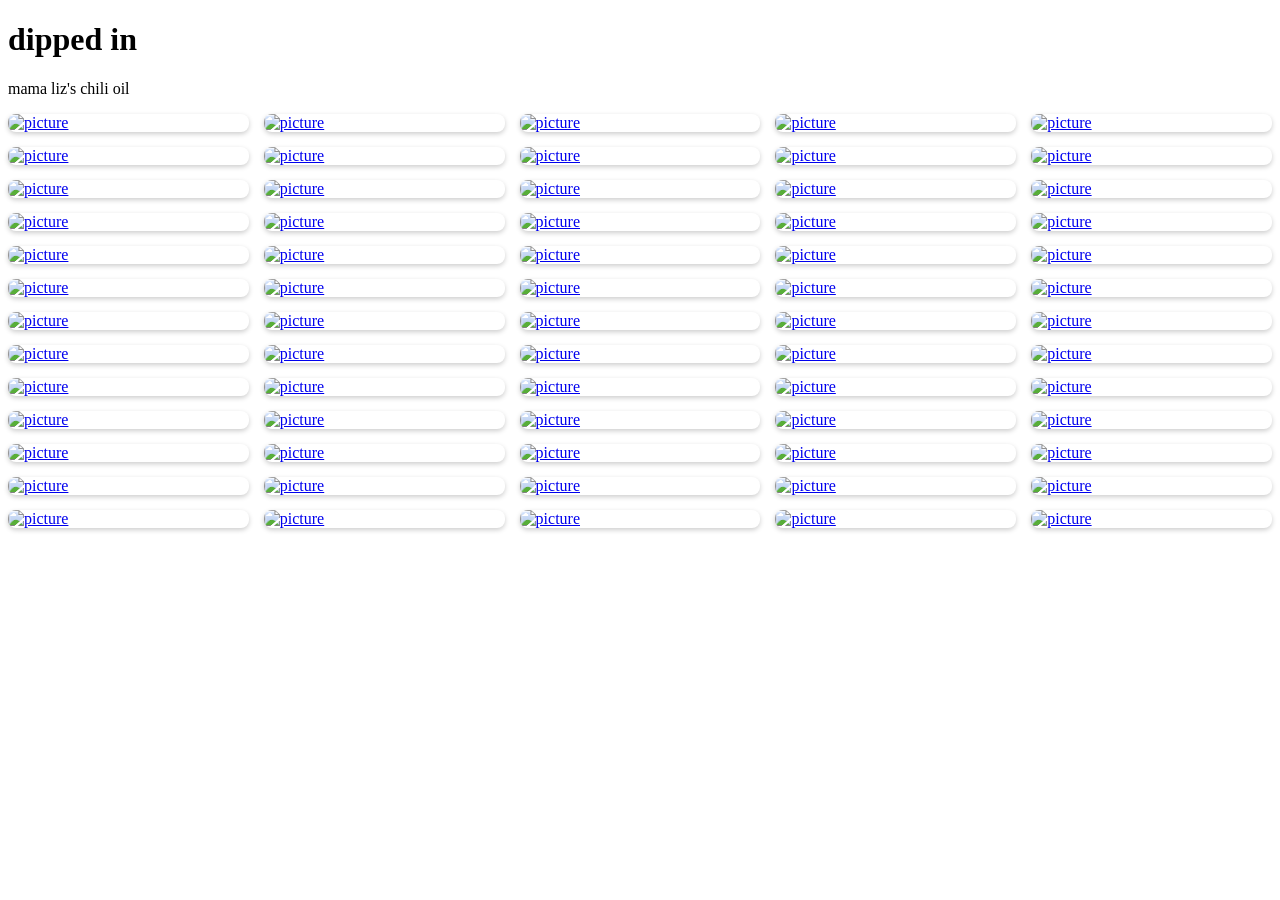
==== index_test.html @ 43b8e411 "html generating script for automatically generating html code for all images within the images direc" ====
<!DOCTYPE html>
<html>
<head>
    <title>a carolina reaper</title>
    <style>
        .grid {
            display: grid;
            grid-template-columns: repeat(auto-fill, minmax(200px, 1fr));
            gap: 15px;
        }

        .grid a {
            display: block;
            border-radius: 8px;
            overflow: hidden;
            box-shadow: 0 2px 5px rgba(0,0,0,0.2);
            transition: transform 0.3s ease;
        }

        .grid a:hover {
            transform: scale(1.25);
        }

        .grid img {
            width: 100%;
            height: auto;
            display: block;
            object-fit: cover;
        }
    </style>
</head>
<body>
    <h1>dipped in</h1>
    <p>mama liz's chili oil</p>
    <div class="grid">
		<a href="images/2023/DSC00384.JPG"><img src="thumbnails/2023/DSC00384.JPG" alt="picture"></a>
		<a href="images/2023/DSC01941.JPG"><img src="thumbnails/2023/DSC01941.JPG" alt="picture"></a>
		<a href="images/2023/DSC01486.JPG"><img src="thumbnails/2023/DSC01486.JPG" alt="picture"></a>
		<a href="images/2023/DSC03057.JPG"><img src="thumbnails/2023/DSC03057.JPG" alt="picture"></a>
		<a href="images/2023/DSC01571.JPG"><img src="thumbnails/2023/DSC01571.JPG" alt="picture"></a>
		<a href="images/2023/DSC01340.JPG"><img src="thumbnails/2023/DSC01340.JPG" alt="picture"></a>
		<a href="images/2023/DSC01908.JPG"><img src="thumbnails/2023/DSC01908.JPG" alt="picture"></a>
		<a href="images/2023/DSC01270.JPG"><img src="thumbnails/2023/DSC01270.JPG" alt="picture"></a>
		<a href="images/2023/DSC02110.JPG"><img src="thumbnails/2023/DSC02110.JPG" alt="picture"></a>
		<a href="images/2023/DSC03082.JPG"><img src="thumbnails/2023/DSC03082.JPG" alt="picture"></a>
		<a href="images/2023/DSC01829.JPG"><img src="thumbnails/2023/DSC01829.JPG" alt="picture"></a>
		<a href="images/2023/DSC02388.JPG"><img src="thumbnails/2023/DSC02388.JPG" alt="picture"></a>
		<a href="images/2023/DSC02287.JPG"><img src="thumbnails/2023/DSC02287.JPG" alt="picture"></a>
		<a href="images/2023/DSC01769.JPG"><img src="thumbnails/2023/DSC01769.JPG" alt="picture"></a>
		<a href="images/2023/DSC01923.JPG"><img src="thumbnails/2023/DSC01923.JPG" alt="picture"></a>
		<a href="images/2023/DSC01856.JPG"><img src="thumbnails/2023/DSC01856.JPG" alt="picture"></a>
		<a href="images/2023/DSC00407.JPG"><img src="thumbnails/2023/DSC00407.JPG" alt="picture"></a>
		<a href="images/2023/DSC00139.JPG"><img src="thumbnails/2023/DSC00139.JPG" alt="picture"></a>
		<a href="images/2023/DSC00408.JPG"><img src="thumbnails/2023/DSC00408.JPG" alt="picture"></a>
		<a href="images/2023/DSC01296.JPG"><img src="thumbnails/2023/DSC01296.JPG" alt="picture"></a>
		<a href="images/2023/DSC02412.JPG"><img src="thumbnails/2023/DSC02412.JPG" alt="picture"></a>
		<a href="images/2023/DSC03153.JPG"><img src="thumbnails/2023/DSC03153.JPG" alt="picture"></a>
		<a href="images/2023/DSC02282.JPG"><img src="thumbnails/2023/DSC02282.JPG" alt="picture"></a>
		<a href="images/2023/DSC03286.JPG"><img src="thumbnails/2023/DSC03286.JPG" alt="picture"></a>
		<a href="images/2023/DSC00420.JPG"><img src="thumbnails/2023/DSC00420.JPG" alt="picture"></a>
		<a href="images/2023/DSC01696.JPG"><img src="thumbnails/2023/DSC01696.JPG" alt="picture"></a>
		<a href="images/2023/DSC00032.JPG"><img src="thumbnails/2023/DSC00032.JPG" alt="picture"></a>
		<a href="images/2023/DSC00418.JPG"><img src="thumbnails/2023/DSC00418.JPG" alt="picture"></a>
		<a href="images/2023/DSC01911.JPG"><img src="thumbnails/2023/DSC01911.JPG" alt="picture"></a>
		<a href="images/2023/DSC01841.JPG"><img src="thumbnails/2023/DSC01841.JPG" alt="picture"></a>
		<a href="images/2023/DSC00138.JPG"><img src="thumbnails/2023/DSC00138.JPG" alt="picture"></a>
		<a href="images/2024/DSC05604.JPG"><img src="thumbnails/2024/DSC05604.JPG" alt="picture"></a>
		<a href="images/2024/DSC05379.JPG"><img src="thumbnails/2024/DSC05379.JPG" alt="picture"></a>
		<a href="images/2024/DSC05643.JPG"><img src="thumbnails/2024/DSC05643.JPG" alt="picture"></a>
		<a href="images/2024/DSC05766.JPG"><img src="thumbnails/2024/DSC05766.JPG" alt="picture"></a>
		<a href="images/2024/DSC05555.JPG"><img src="thumbnails/2024/DSC05555.JPG" alt="picture"></a>
		<a href="images/2024/DSC05784.JPG"><img src="thumbnails/2024/DSC05784.JPG" alt="picture"></a>
		<a href="images/2024/DSC05786.JPG"><img src="thumbnails/2024/DSC05786.JPG" alt="picture"></a>
		<a href="images/2024/DSC05774.JPG"><img src="thumbnails/2024/DSC05774.JPG" alt="picture"></a>
		<a href="images/2024/DSC05769.JPG"><img src="thumbnails/2024/DSC05769.JPG" alt="picture"></a>
		<a href="images/2024/DSC05542.JPG"><img src="thumbnails/2024/DSC05542.JPG" alt="picture"></a>
		<a href="images/2024/FTTBE1220.JPG"><img src="thumbnails/2024/FTTBE1220.JPG" alt="picture"></a>
		<a href="images/2024/DSC05445.JPG"><img src="thumbnails/2024/DSC05445.JPG" alt="picture"></a>
		<a href="images/2024/DSC05454.JPG"><img src="thumbnails/2024/DSC05454.JPG" alt="picture"></a>
		<a href="images/2024/DSC05789.JPG"><img src="thumbnails/2024/DSC05789.JPG" alt="picture"></a>
		<a href="images/2024/DSC05130.JPG"><img src="thumbnails/2024/DSC05130.JPG" alt="picture"></a>
		<a href="images/2024/DSC05274.JPG"><img src="thumbnails/2024/DSC05274.JPG" alt="picture"></a>
		<a href="images/2024/DSC05313.JPG"><img src="thumbnails/2024/DSC05313.JPG" alt="picture"></a>
		<a href="images/2024/DSC05401.JPG"><img src="thumbnails/2024/DSC05401.JPG" alt="picture"></a>
		<a href="images/2024/DSC05780.JPG"><img src="thumbnails/2024/DSC05780.JPG" alt="picture"></a>
		<a href="images/2024/DSC05277.JPG"><img src="thumbnails/2024/DSC05277.JPG" alt="picture"></a>
		<a href="images/2024/DSC05075.JPG"><img src="thumbnails/2024/DSC05075.JPG" alt="picture"></a>
		<a href="images/2024/DSC05492.JPG"><img src="thumbnails/2024/DSC05492.JPG" alt="picture"></a>
		<a href="images/2024/DSC05778.JPG"><img src="thumbnails/2024/DSC05778.JPG" alt="picture"></a>
		<a href="images/2024/DSC05134.JPG"><img src="thumbnails/2024/DSC05134.JPG" alt="picture"></a>
		<a href="images/2024/DSC05192.JPG"><img src="thumbnails/2024/DSC05192.JPG" alt="picture"></a>
		<a href="images/2025/DSC06735.JPG"><img src="thumbnails/2025/DSC06735.JPG" alt="picture"></a>
		<a href="images/2025/DSC06003.JPG"><img src="thumbnails/2025/DSC06003.JPG" alt="picture"></a>
		<a href="images/2025/DSC06024.JPG"><img src="thumbnails/2025/DSC06024.JPG" alt="picture"></a>
		<a href="images/2025/DSC05953.JPG"><img src="thumbnails/2025/DSC05953.JPG" alt="picture"></a>
		<a href="images/2025/DSC05951.JPG"><img src="thumbnails/2025/DSC05951.JPG" alt="picture"></a>
		<a href="images/2025/DSC05959.JPG"><img src="thumbnails/2025/DSC05959.JPG" alt="picture"></a>
		<a href="images/2025/DSC06749.JPG"><img src="thumbnails/2025/DSC06749.JPG" alt="picture"></a>
		<a href="images/2025/DSC05946.JPG"><img src="thumbnails/2025/DSC05946.JPG" alt="picture"></a>
		<a href="images/2025/DSC05986.JPG"><img src="thumbnails/2025/DSC05986.JPG" alt="picture"></a>
</div>
</body>
</html>
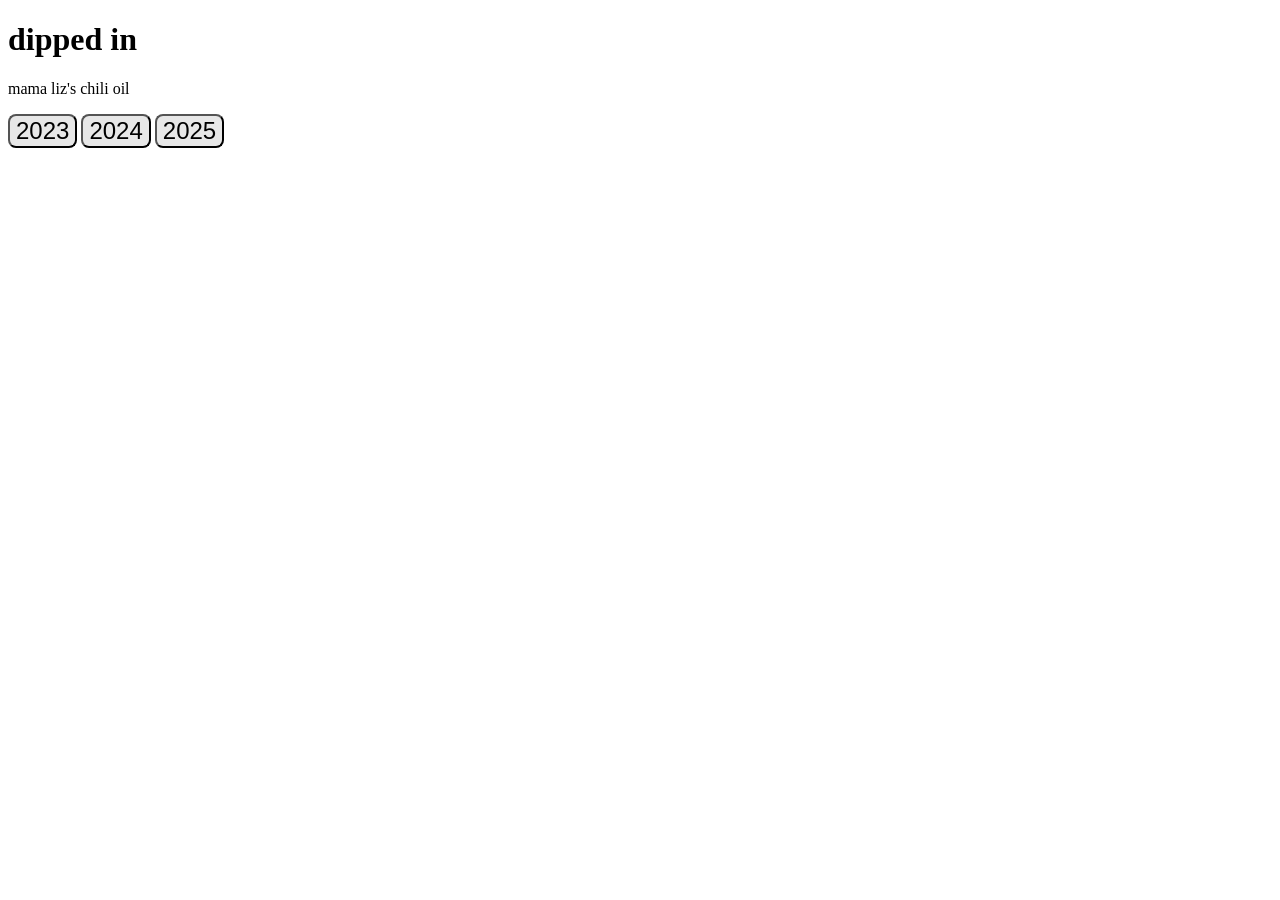
==== commit de02ce9b: "images can now be sorted by year. will add index file to the website after branch merge" ====
--- a/index_test.html
+++ b/index_test.html
@@ -3,6 +3,20 @@
 <head>
     <title>a carolina reaper</title>
     <style>
+        .buttons button {
+            color: black;
+            background-color:  #e7e7e7;
+            font-size: 24px;
+            border-radius: 8px;
+            transition: background 0.1s
+        }
+        .buttons button.active {
+            color: white;
+            background-color: #555555;
+        }
+        .image-year {
+            display: none;
+        }
         .grid {
             display: grid;
             grid-template-columns: repeat(auto-fill, minmax(200px, 1fr));
@@ -32,72 +46,102 @@
 <body>
     <h1>dipped in</h1>
     <p>mama liz's chili oil</p>
-    <div class="grid">
-		<a href="images/2023/DSC00384.JPG"><img src="thumbnails/2023/DSC00384.JPG" alt="picture"></a>
-		<a href="images/2023/DSC01941.JPG"><img src="thumbnails/2023/DSC01941.JPG" alt="picture"></a>
-		<a href="images/2023/DSC01486.JPG"><img src="thumbnails/2023/DSC01486.JPG" alt="picture"></a>
-		<a href="images/2023/DSC03057.JPG"><img src="thumbnails/2023/DSC03057.JPG" alt="picture"></a>
-		<a href="images/2023/DSC01571.JPG"><img src="thumbnails/2023/DSC01571.JPG" alt="picture"></a>
-		<a href="images/2023/DSC01340.JPG"><img src="thumbnails/2023/DSC01340.JPG" alt="picture"></a>
-		<a href="images/2023/DSC01908.JPG"><img src="thumbnails/2023/DSC01908.JPG" alt="picture"></a>
-		<a href="images/2023/DSC01270.JPG"><img src="thumbnails/2023/DSC01270.JPG" alt="picture"></a>
-		<a href="images/2023/DSC02110.JPG"><img src="thumbnails/2023/DSC02110.JPG" alt="picture"></a>
-		<a href="images/2023/DSC03082.JPG"><img src="thumbnails/2023/DSC03082.JPG" alt="picture"></a>
-		<a href="images/2023/DSC01829.JPG"><img src="thumbnails/2023/DSC01829.JPG" alt="picture"></a>
-		<a href="images/2023/DSC02388.JPG"><img src="thumbnails/2023/DSC02388.JPG" alt="picture"></a>
-		<a href="images/2023/DSC02287.JPG"><img src="thumbnails/2023/DSC02287.JPG" alt="picture"></a>
-		<a href="images/2023/DSC01769.JPG"><img src="thumbnails/2023/DSC01769.JPG" alt="picture"></a>
-		<a href="images/2023/DSC01923.JPG"><img src="thumbnails/2023/DSC01923.JPG" alt="picture"></a>
-		<a href="images/2023/DSC01856.JPG"><img src="thumbnails/2023/DSC01856.JPG" alt="picture"></a>
-		<a href="images/2023/DSC00407.JPG"><img src="thumbnails/2023/DSC00407.JPG" alt="picture"></a>
-		<a href="images/2023/DSC00139.JPG"><img src="thumbnails/2023/DSC00139.JPG" alt="picture"></a>
-		<a href="images/2023/DSC00408.JPG"><img src="thumbnails/2023/DSC00408.JPG" alt="picture"></a>
-		<a href="images/2023/DSC01296.JPG"><img src="thumbnails/2023/DSC01296.JPG" alt="picture"></a>
-		<a href="images/2023/DSC02412.JPG"><img src="thumbnails/2023/DSC02412.JPG" alt="picture"></a>
-		<a href="images/2023/DSC03153.JPG"><img src="thumbnails/2023/DSC03153.JPG" alt="picture"></a>
-		<a href="images/2023/DSC02282.JPG"><img src="thumbnails/2023/DSC02282.JPG" alt="picture"></a>
-		<a href="images/2023/DSC03286.JPG"><img src="thumbnails/2023/DSC03286.JPG" alt="picture"></a>
-		<a href="images/2023/DSC00420.JPG"><img src="thumbnails/2023/DSC00420.JPG" alt="picture"></a>
-		<a href="images/2023/DSC01696.JPG"><img src="thumbnails/2023/DSC01696.JPG" alt="picture"></a>
-		<a href="images/2023/DSC00032.JPG"><img src="thumbnails/2023/DSC00032.JPG" alt="picture"></a>
-		<a href="images/2023/DSC00418.JPG"><img src="thumbnails/2023/DSC00418.JPG" alt="picture"></a>
-		<a href="images/2023/DSC01911.JPG"><img src="thumbnails/2023/DSC01911.JPG" alt="picture"></a>
-		<a href="images/2023/DSC01841.JPG"><img src="thumbnails/2023/DSC01841.JPG" alt="picture"></a>
-		<a href="images/2023/DSC00138.JPG"><img src="thumbnails/2023/DSC00138.JPG" alt="picture"></a>
-		<a href="images/2024/DSC05604.JPG"><img src="thumbnails/2024/DSC05604.JPG" alt="picture"></a>
-		<a href="images/2024/DSC05379.JPG"><img src="thumbnails/2024/DSC05379.JPG" alt="picture"></a>
-		<a href="images/2024/DSC05643.JPG"><img src="thumbnails/2024/DSC05643.JPG" alt="picture"></a>
-		<a href="images/2024/DSC05766.JPG"><img src="thumbnails/2024/DSC05766.JPG" alt="picture"></a>
-		<a href="images/2024/DSC05555.JPG"><img src="thumbnails/2024/DSC05555.JPG" alt="picture"></a>
-		<a href="images/2024/DSC05784.JPG"><img src="thumbnails/2024/DSC05784.JPG" alt="picture"></a>
-		<a href="images/2024/DSC05786.JPG"><img src="thumbnails/2024/DSC05786.JPG" alt="picture"></a>
-		<a href="images/2024/DSC05774.JPG"><img src="thumbnails/2024/DSC05774.JPG" alt="picture"></a>
-		<a href="images/2024/DSC05769.JPG"><img src="thumbnails/2024/DSC05769.JPG" alt="picture"></a>
-		<a href="images/2024/DSC05542.JPG"><img src="thumbnails/2024/DSC05542.JPG" alt="picture"></a>
-		<a href="images/2024/FTTBE1220.JPG"><img src="thumbnails/2024/FTTBE1220.JPG" alt="picture"></a>
-		<a href="images/2024/DSC05445.JPG"><img src="thumbnails/2024/DSC05445.JPG" alt="picture"></a>
-		<a href="images/2024/DSC05454.JPG"><img src="thumbnails/2024/DSC05454.JPG" alt="picture"></a>
-		<a href="images/2024/DSC05789.JPG"><img src="thumbnails/2024/DSC05789.JPG" alt="picture"></a>
-		<a href="images/2024/DSC05130.JPG"><img src="thumbnails/2024/DSC05130.JPG" alt="picture"></a>
-		<a href="images/2024/DSC05274.JPG"><img src="thumbnails/2024/DSC05274.JPG" alt="picture"></a>
-		<a href="images/2024/DSC05313.JPG"><img src="thumbnails/2024/DSC05313.JPG" alt="picture"></a>
-		<a href="images/2024/DSC05401.JPG"><img src="thumbnails/2024/DSC05401.JPG" alt="picture"></a>
-		<a href="images/2024/DSC05780.JPG"><img src="thumbnails/2024/DSC05780.JPG" alt="picture"></a>
-		<a href="images/2024/DSC05277.JPG"><img src="thumbnails/2024/DSC05277.JPG" alt="picture"></a>
-		<a href="images/2024/DSC05075.JPG"><img src="thumbnails/2024/DSC05075.JPG" alt="picture"></a>
-		<a href="images/2024/DSC05492.JPG"><img src="thumbnails/2024/DSC05492.JPG" alt="picture"></a>
-		<a href="images/2024/DSC05778.JPG"><img src="thumbnails/2024/DSC05778.JPG" alt="picture"></a>
-		<a href="images/2024/DSC05134.JPG"><img src="thumbnails/2024/DSC05134.JPG" alt="picture"></a>
-		<a href="images/2024/DSC05192.JPG"><img src="thumbnails/2024/DSC05192.JPG" alt="picture"></a>
-		<a href="images/2025/DSC06735.JPG"><img src="thumbnails/2025/DSC06735.JPG" alt="picture"></a>
-		<a href="images/2025/DSC06003.JPG"><img src="thumbnails/2025/DSC06003.JPG" alt="picture"></a>
-		<a href="images/2025/DSC06024.JPG"><img src="thumbnails/2025/DSC06024.JPG" alt="picture"></a>
-		<a href="images/2025/DSC05953.JPG"><img src="thumbnails/2025/DSC05953.JPG" alt="picture"></a>
-		<a href="images/2025/DSC05951.JPG"><img src="thumbnails/2025/DSC05951.JPG" alt="picture"></a>
-		<a href="images/2025/DSC05959.JPG"><img src="thumbnails/2025/DSC05959.JPG" alt="picture"></a>
-		<a href="images/2025/DSC06749.JPG"><img src="thumbnails/2025/DSC06749.JPG" alt="picture"></a>
-		<a href="images/2025/DSC05946.JPG"><img src="thumbnails/2025/DSC05946.JPG" alt="picture"></a>
-		<a href="images/2025/DSC05986.JPG"><img src="thumbnails/2025/DSC05986.JPG" alt="picture"></a>
-</div>
+	<div class="buttons">
+		<button id="btn-2023" onclick="toggleGroup('2023', this)">2023</button>
+		<button id="btn-2024" onclick="toggleGroup('2024', this)">2024</button>
+		<button id="btn-2025" onclick="toggleGroup('2025', this)">2025</button>
+	</div>
+	<div id="2023" class="image-year">
+        <h2>2023</h2>
+        <div class="grid">
+			<a href="images/2023/DSC00384.JPG"><img src="thumbnails/2023/DSC00384.JPG" alt="picture"></a>
+			<a href="images/2023/DSC01941.JPG"><img src="thumbnails/2023/DSC01941.JPG" alt="picture"></a>
+			<a href="images/2023/DSC01486.JPG"><img src="thumbnails/2023/DSC01486.JPG" alt="picture"></a>
+			<a href="images/2023/DSC03057.JPG"><img src="thumbnails/2023/DSC03057.JPG" alt="picture"></a>
+			<a href="images/2023/DSC01571.JPG"><img src="thumbnails/2023/DSC01571.JPG" alt="picture"></a>
+			<a href="images/2023/DSC01340.JPG"><img src="thumbnails/2023/DSC01340.JPG" alt="picture"></a>
+			<a href="images/2023/DSC01908.JPG"><img src="thumbnails/2023/DSC01908.JPG" alt="picture"></a>
+			<a href="images/2023/DSC01270.JPG"><img src="thumbnails/2023/DSC01270.JPG" alt="picture"></a>
+			<a href="images/2023/DSC02110.JPG"><img src="thumbnails/2023/DSC02110.JPG" alt="picture"></a>
+			<a href="images/2023/DSC03082.JPG"><img src="thumbnails/2023/DSC03082.JPG" alt="picture"></a>
+			<a href="images/2023/DSC01829.JPG"><img src="thumbnails/2023/DSC01829.JPG" alt="picture"></a>
+			<a href="images/2023/DSC02388.JPG"><img src="thumbnails/2023/DSC02388.JPG" alt="picture"></a>
+			<a href="images/2023/DSC02287.JPG"><img src="thumbnails/2023/DSC02287.JPG" alt="picture"></a>
+			<a href="images/2023/DSC01769.JPG"><img src="thumbnails/2023/DSC01769.JPG" alt="picture"></a>
+			<a href="images/2023/DSC01923.JPG"><img src="thumbnails/2023/DSC01923.JPG" alt="picture"></a>
+			<a href="images/2023/DSC01856.JPG"><img src="thumbnails/2023/DSC01856.JPG" alt="picture"></a>
+			<a href="images/2023/DSC00407.JPG"><img src="thumbnails/2023/DSC00407.JPG" alt="picture"></a>
+			<a href="images/2023/DSC00139.JPG"><img src="thumbnails/2023/DSC00139.JPG" alt="picture"></a>
+			<a href="images/2023/DSC00408.JPG"><img src="thumbnails/2023/DSC00408.JPG" alt="picture"></a>
+			<a href="images/2023/DSC01296.JPG"><img src="thumbnails/2023/DSC01296.JPG" alt="picture"></a>
+			<a href="images/2023/DSC02412.JPG"><img src="thumbnails/2023/DSC02412.JPG" alt="picture"></a>
+			<a href="images/2023/DSC03153.JPG"><img src="thumbnails/2023/DSC03153.JPG" alt="picture"></a>
+			<a href="images/2023/DSC02282.JPG"><img src="thumbnails/2023/DSC02282.JPG" alt="picture"></a>
+			<a href="images/2023/DSC03286.JPG"><img src="thumbnails/2023/DSC03286.JPG" alt="picture"></a>
+			<a href="images/2023/DSC00420.JPG"><img src="thumbnails/2023/DSC00420.JPG" alt="picture"></a>
+			<a href="images/2023/DSC01696.JPG"><img src="thumbnails/2023/DSC01696.JPG" alt="picture"></a>
+			<a href="images/2023/DSC00032.JPG"><img src="thumbnails/2023/DSC00032.JPG" alt="picture"></a>
+			<a href="images/2023/DSC00418.JPG"><img src="thumbnails/2023/DSC00418.JPG" alt="picture"></a>
+			<a href="images/2023/DSC01911.JPG"><img src="thumbnails/2023/DSC01911.JPG" alt="picture"></a>
+			<a href="images/2023/DSC01841.JPG"><img src="thumbnails/2023/DSC01841.JPG" alt="picture"></a>
+			<a href="images/2023/DSC00138.JPG"><img src="thumbnails/2023/DSC00138.JPG" alt="picture"></a>
+		</div>
+	</div>
+	<div id="2024" class="image-year">
+        <h2>2024</h2>
+        <div class="grid">
+			<a href="images/2024/DSC05604.JPG"><img src="thumbnails/2024/DSC05604.JPG" alt="picture"></a>
+			<a href="images/2024/DSC05379.JPG"><img src="thumbnails/2024/DSC05379.JPG" alt="picture"></a>
+			<a href="images/2024/DSC05643.JPG"><img src="thumbnails/2024/DSC05643.JPG" alt="picture"></a>
+			<a href="images/2024/DSC05766.JPG"><img src="thumbnails/2024/DSC05766.JPG" alt="picture"></a>
+			<a href="images/2024/DSC05555.JPG"><img src="thumbnails/2024/DSC05555.JPG" alt="picture"></a>
+			<a href="images/2024/DSC05784.JPG"><img src="thumbnails/2024/DSC05784.JPG" alt="picture"></a>
+			<a href="images/2024/DSC05786.JPG"><img src="thumbnails/2024/DSC05786.JPG" alt="picture"></a>
+			<a href="images/2024/DSC05774.JPG"><img src="thumbnails/2024/DSC05774.JPG" alt="picture"></a>
+			<a href="images/2024/DSC05769.JPG"><img src="thumbnails/2024/DSC05769.JPG" alt="picture"></a>
+			<a href="images/2024/DSC05542.JPG"><img src="thumbnails/2024/DSC05542.JPG" alt="picture"></a>
+			<a href="images/2024/FTTBE1220.JPG"><img src="thumbnails/2024/FTTBE1220.JPG" alt="picture"></a>
+			<a href="images/2024/DSC05445.JPG"><img src="thumbnails/2024/DSC05445.JPG" alt="picture"></a>
+			<a href="images/2024/DSC05454.JPG"><img src="thumbnails/2024/DSC05454.JPG" alt="picture"></a>
+			<a href="images/2024/DSC05789.JPG"><img src="thumbnails/2024/DSC05789.JPG" alt="picture"></a>
+			<a href="images/2024/DSC05130.JPG"><img src="thumbnails/2024/DSC05130.JPG" alt="picture"></a>
+			<a href="images/2024/DSC05274.JPG"><img src="thumbnails/2024/DSC05274.JPG" alt="picture"></a>
+			<a href="images/2024/DSC05313.JPG"><img src="thumbnails/2024/DSC05313.JPG" alt="picture"></a>
+			<a href="images/2024/DSC05401.JPG"><img src="thumbnails/2024/DSC05401.JPG" alt="picture"></a>
+			<a href="images/2024/DSC05780.JPG"><img src="thumbnails/2024/DSC05780.JPG" alt="picture"></a>
+			<a href="images/2024/DSC05277.JPG"><img src="thumbnails/2024/DSC05277.JPG" alt="picture"></a>
+			<a href="images/2024/DSC05075.JPG"><img src="thumbnails/2024/DSC05075.JPG" alt="picture"></a>
+			<a href="images/2024/DSC05492.JPG"><img src="thumbnails/2024/DSC05492.JPG" alt="picture"></a>
+			<a href="images/2024/DSC05778.JPG"><img src="thumbnails/2024/DSC05778.JPG" alt="picture"></a>
+			<a href="images/2024/DSC05134.JPG"><img src="thumbnails/2024/DSC05134.JPG" alt="picture"></a>
+			<a href="images/2024/DSC05192.JPG"><img src="thumbnails/2024/DSC05192.JPG" alt="picture"></a>
+		</div>
+	</div>
+	<div id="2025" class="image-year">
+        <h2>2025</h2>
+        <div class="grid">
+			<a href="images/2025/DSC06735.JPG"><img src="thumbnails/2025/DSC06735.JPG" alt="picture"></a>
+			<a href="images/2025/DSC06003.JPG"><img src="thumbnails/2025/DSC06003.JPG" alt="picture"></a>
+			<a href="images/2025/DSC06024.JPG"><img src="thumbnails/2025/DSC06024.JPG" alt="picture"></a>
+			<a href="images/2025/DSC05953.JPG"><img src="thumbnails/2025/DSC05953.JPG" alt="picture"></a>
+			<a href="images/2025/DSC05951.JPG"><img src="thumbnails/2025/DSC05951.JPG" alt="picture"></a>
+			<a href="images/2025/DSC05959.JPG"><img src="thumbnails/2025/DSC05959.JPG" alt="picture"></a>
+			<a href="images/2025/DSC06749.JPG"><img src="thumbnails/2025/DSC06749.JPG" alt="picture"></a>
+			<a href="images/2025/DSC05946.JPG"><img src="thumbnails/2025/DSC05946.JPG" alt="picture"></a>
+			<a href="images/2025/DSC05986.JPG"><img src="thumbnails/2025/DSC05986.JPG" alt="picture"></a>
+		</div>
+	</div>
+	<script>
+        function toggleGroup(id, button) {
+            const group = document.getElementById(id);
+            if (group.style.display === "none" || group.style.display === "") {
+                group.style.display = "block";
+                button.classList.add("active");
+            } else {
+                group.style.display = "none";
+                button.classList.remove("active");
+            }
+        }
+    </script>
 </body>
 </html>
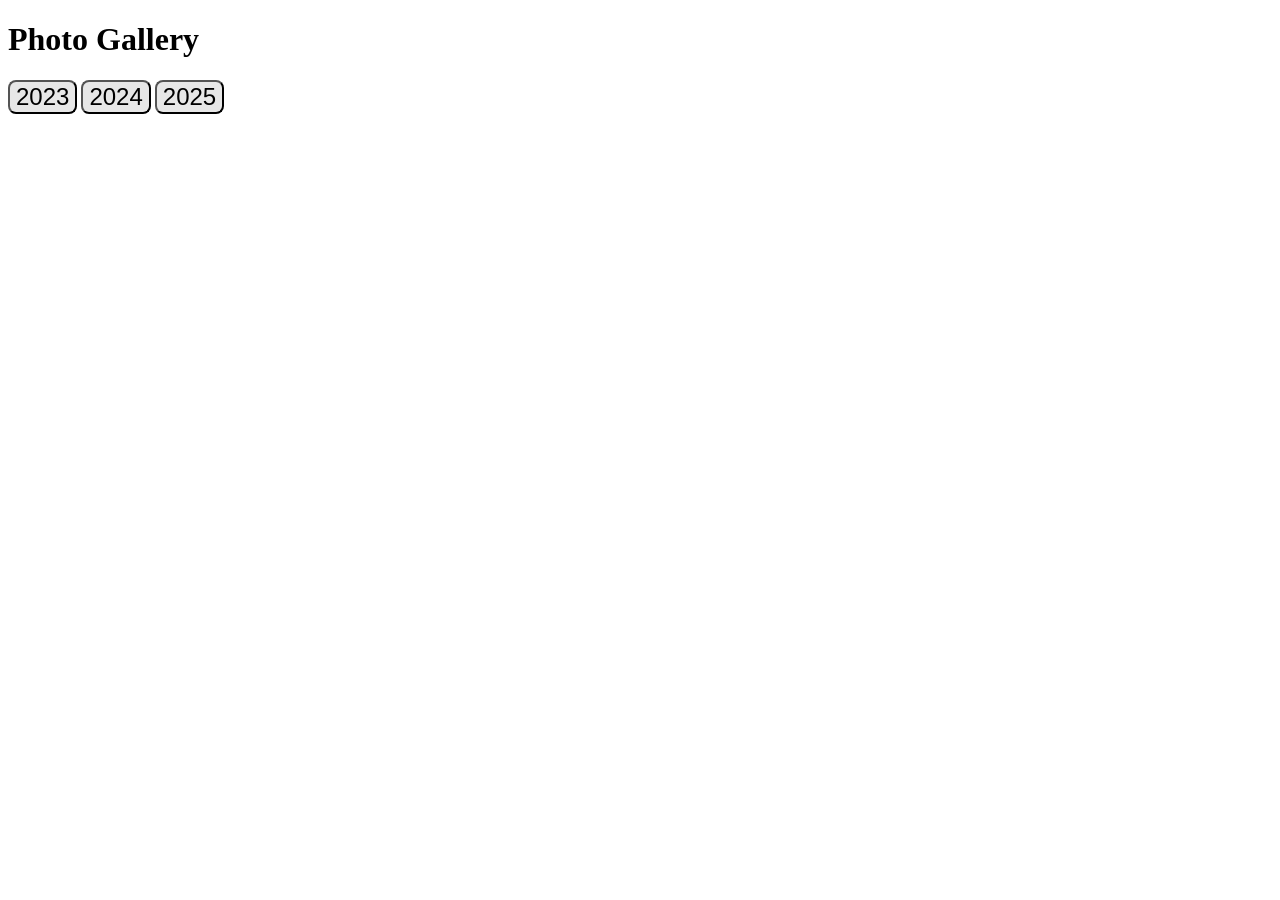
==== commit 87285453: "moved css and js parts to separate files" ====
--- a/index_test.html
+++ b/index_test.html
@@ -1,51 +1,11 @@
 <!DOCTYPE html>
 <html>
 <head>
-    <title>a carolina reaper</title>
-    <style>
-        .buttons button {
-            color: black;
-            background-color:  #e7e7e7;
-            font-size: 24px;
-            border-radius: 8px;
-            transition: background 0.1s
-        }
-        .buttons button.active {
-            color: white;
-            background-color: #555555;
-        }
-        .image-year {
-            display: none;
-        }
-        .grid {
-            display: grid;
-            grid-template-columns: repeat(auto-fill, minmax(200px, 1fr));
-            gap: 15px;
-        }
-
-        .grid a {
-            display: block;
-            border-radius: 8px;
-            overflow: hidden;
-            box-shadow: 0 2px 5px rgba(0,0,0,0.2);
-            transition: transform 0.3s ease;
-        }
-
-        .grid a:hover {
-            transform: scale(1.25);
-        }
-
-        .grid img {
-            width: 100%;
-            height: auto;
-            display: block;
-            object-fit: cover;
-        }
-    </style>
+    <link rel="stylesheet" type="text/css" href="gallery_style.css">
+    <title>Photo Gallery</title>
 </head>
 <body>
-    <h1>dipped in</h1>
-    <p>mama liz's chili oil</p>
+    <h1>Photo Gallery</h1>
 	<div class="buttons">
 		<button id="btn-2023" onclick="toggleGroup('2023', this)">2023</button>
 		<button id="btn-2024" onclick="toggleGroup('2024', this)">2024</button>
@@ -131,17 +91,6 @@
 			<a href="images/2025/DSC05986.JPG"><img src="thumbnails/2025/DSC05986.JPG" alt="picture"></a>
 		</div>
 	</div>
-	<script>
-        function toggleGroup(id, button) {
-            const group = document.getElementById(id);
-            if (group.style.display === "none" || group.style.display === "") {
-                group.style.display = "block";
-                button.classList.add("active");
-            } else {
-                group.style.display = "none";
-                button.classList.remove("active");
-            }
-        }
-    </script>
+	<script src="toggleGroup.js"></script>
 </body>
 </html>
--- a/gallery_style.css
+++ b/gallery_style.css
@@ -0,0 +1,38 @@
+.buttons button {
+    color: black;
+    background-color:  #e7e7e7;
+    font-size: 24px;
+    border-radius: 8px;
+    transition: background 0.1s
+}
+.buttons button.active {
+    color: white;
+    background-color: #555555;
+}
+.image-year {
+    display: none;
+}
+.grid {
+    display: grid;
+    grid-template-columns: repeat(auto-fill, minmax(200px, 1fr));
+    gap: 15px;
+}
+
+.grid a {
+    display: block;
+    border-radius: 8px;
+    overflow: hidden;
+    box-shadow: 0 2px 5px rgba(0,0,0,0.2);
+    transition: transform 0.3s ease;
+}
+
+.grid a:hover {
+    transform: scale(1.25);
+}
+
+.grid img {
+    width: 100%;
+    height: auto;
+    display: block;
+    object-fit: cover;
+}
